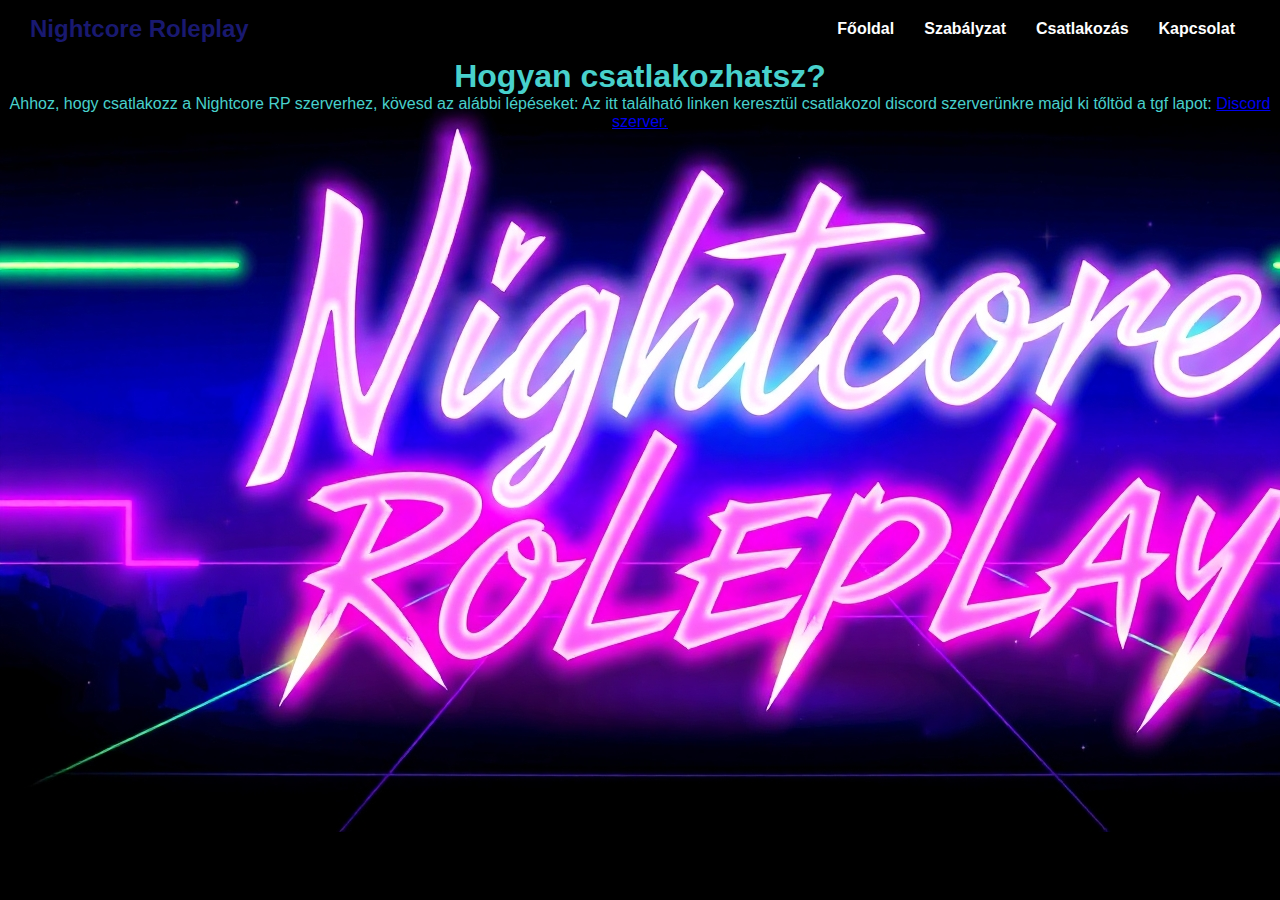
==== csatlakozas.html @ c1044bb3 "init projekt" ====
<!DOCTYPE html>
<html lang="hu">
<head>
    <meta charset="UTF-8">
    <meta name="viewport" content="width=device-width, initial-scale=1.0">
    <title>Csatlakozás - Nightcore Roleplay</title>
    <link rel="stylesheet" href="alap.css" class="a">
</head>
<body>
    <header>
        <div class="logo">Nightcore Roleplay</div>
        <nav>
            <ul class="nav-links">
                <li><a href="index.html">Főoldal</a></li>
                <li><a href="szabályzat.html">Szabályzat</a></li>
                <li><a href="csatlakozas.html">Csatlakozás</a></li>
                <li><a href="kapcsolat.html">Kapcsolat</a></li>
            </ul>
        </nav>
    </header>

    <main>
        <h1>Hogyan csatlakozhatsz?</h1>
        <p>Ahhoz, hogy csatlakozz a Nightcore RP szerverhez, kövesd az alábbi lépéseket: Az itt található linken keresztül csatlakozol discord szerverünkre majd ki tőltöd a tgf lapot: <a href="https://discord.gg/fhTA64EAgc"> Discord szerver. </a> </p>
        <ol>
---- alap.css ----
/* Alapbeállítások */
* {
    margin: 0;
    padding: 0;
    box-sizing: border-box;
}

body {
    font-family: 'Arial', sans-serif;
    text-align: center;
    color: rgb(72,209,204);
    background: url('képek/Flux_Schnell_Create_a_vibrant_illustration_that_embodies_the_e_2.jpeg'); 

}

.szabalyzat{font-family: 'Arial', sans-serif;
    text-align: center;


}



/* Fejléc és menü */
header {
    display: flex;
    justify-content: space-between;
    align-items: center;
    padding: 15px 30px;
    background: rgba(0, 0, 0, 0.7);
}

.logo {
    font-size: 24px;
    font-weight: bold;
    color: midnightblue;
}

nav {
    display: flex;
    align-items: center;
}

.nav-links {
    list-style: none;
    display: flex;
}

.nav-links li {
    margin: 0 15px;
}

.nav-links a {
    color: white;
    text-decoration: none;
    font-weight: bold;
}

.nav-links a:hover {
    color: #ff00ff;
}

/* Hamburger Menü Mobilra */
.hamburger {
    display: none;
    font-size: 28px;
    cursor: pointer;
}

/* Hero szekció */
.hero {
    height: 80vh;
    display: flex;
    flex-direction: column;
    justify-content: center;
    align-items: center;
    background: rgba(0, 0, 0, 0.5);
    padding: 20px;
}

.hero h1 {
    font-size: 36px;
    margin-bottom: 10px;
}

.hero p {
    font-size: 18px;
    margin-bottom: 20px;
}

.btn {
    padding: 10px 20px;
    font-size: 18px;
    color: white;
    background: #ff00ff;
    text-decoration: none;
    border-radius: 5px;
}

.btn:hover {
    background: #d100d1;
}

/* Szerver állapot */
.server-status {
    background: rgba(0, 0, 0, 0.6);
    padding: 20px;
    margin: 20px;
    border-radius: 10px;
}

/* Reszponzív dizájn */
@media (max-width: 768px) {
    .nav-links {
        display: none;
        flex-direction: column;
        position: absolute;
        top: 60px;
        right: 0;
        background: rgba(0, 0, 0, 0.8);
        width: 200px;
        text-align: center;
    }

    .nav-links li {
        margin: 15px 0;
    }

    .hamburger {
        display: block;
    }
}
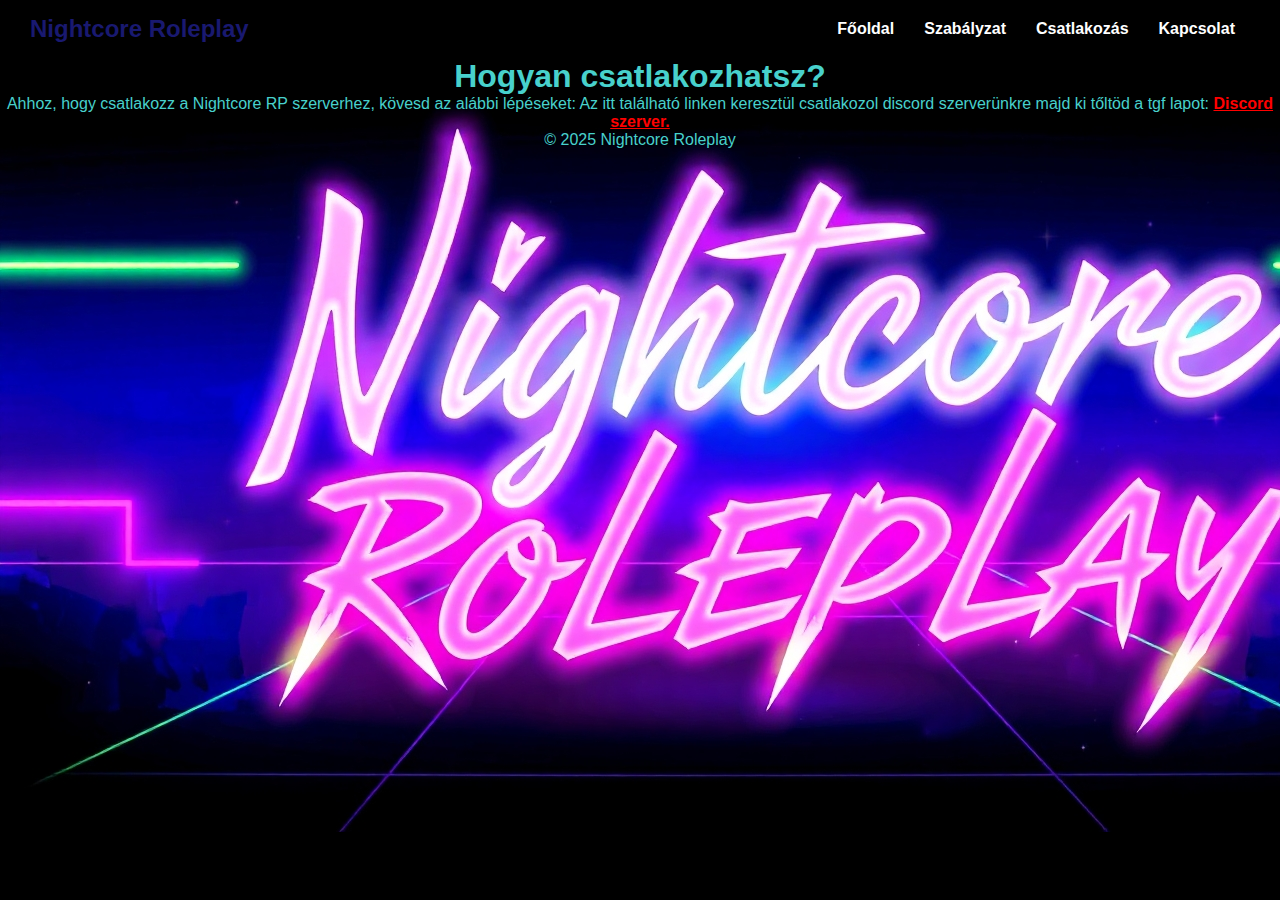
==== commit 40dd8d95: "Device optimization" ====
--- a/csatlakozas.html
+++ b/csatlakozas.html
@@ -4,7 +4,7 @@
     <meta charset="UTF-8">
     <meta name="viewport" content="width=device-width, initial-scale=1.0">
     <title>Csatlakozás - Nightcore Roleplay</title>
-    <link rel="stylesheet" href="alap.css" class="a">
+    <link rel="stylesheet" href="styles.css">
 </head>
 <body>
     <header>
@@ -16,6 +16,7 @@
                 <li><a href="csatlakozas.html">Csatlakozás</a></li>
                 <li><a href="kapcsolat.html">Kapcsolat</a></li>
             </ul>
+            <div class="hamburger" onclick="toggleMenu()">☰</div>
         </nav>
     </header>
 
@@ -23,4 +24,12 @@
         <h1>Hogyan csatlakozhatsz?</h1>
         <p>Ahhoz, hogy csatlakozz a Nightcore RP szerverhez, kövesd az alábbi lépéseket: Az itt található linken keresztül csatlakozol discord szerverünkre majd ki tőltöd a tgf lapot: <a href="https://discord.gg/fhTA64EAgc"> Discord szerver. </a> </p>
         <ol>
-            
+            <!-- Ide jönnek a lépések -->
+        </ol>
+    </main>
+
+    <footer>
+        <p>&copy; 2025 Nightcore Roleplay </p>
+    </footer>
+</body>
+</html>--- a/styles.css
+++ b/styles.css
@@ -0,0 +1,133 @@
+/* Alapbeállítások */
+* {
+    margin: 0;
+    padding: 0;
+    box-sizing: border-box;
+}
+
+body {
+    font-family: 'Arial', sans-serif;
+    text-align: center;
+    color: rgb(72,209,204);
+    background: url('képek/Flux_Schnell_Create_a_vibrant_illustration_that_embodies_the_e_2.jpeg');
+}
+
+.szabalyzat {
+    font-family: 'Arial', sans-serif;
+    text-align: center;
+}
+
+a {
+    color: red;
+    font-weight: bold;
+}
+
+/* Fejléc és menü */
+header {
+    display: flex;
+    justify-content: space-between;
+    align-items: center;
+    padding: 15px 30px;
+    background: rgba(0, 0, 0, 0.7);
+}
+
+.logo {
+    font-size: 24px;
+    font-weight: bold;
+    color: midnightblue;
+}
+
+nav {
+    display: flex;
+    align-items: center;
+}
+
+.nav-links {
+    list-style: none;
+    display: flex;
+}
+
+.nav-links li {
+    margin: 0 15px;
+}
+
+.nav-links a {
+    color: white;
+    text-decoration: none;
+    font-weight: bold;
+}
+
+.nav-links a:hover {
+    color: #ff00ff;
+}
+
+/* Hamburger Menü Mobilra */
+.hamburger {
+    display: none;
+    font-size: 28px;
+    cursor: pointer;
+}
+
+/* Hero szekció */
+.hero {
+    height: 80vh;
+    display: flex;
+    flex-direction: column;
+    justify-content: center;
+    align-items: center;
+    background: rgba(0, 0, 0, 0.5);
+    padding: 20px;
+}
+
+.hero h1 {
+    font-size: 36px;
+    margin-bottom: 10px;
+}
+
+.hero p {
+    font-size: 18px;
+    margin-bottom: 20px;
+}
+
+.btn {
+    padding: 10px 20px;
+    font-size: 18px;
+    color: white;
+    background: #ff00ff;
+    text-decoration: none;
+    border-radius: 5px;
+}
+
+.btn:hover {
+    background: #d100d1;
+}
+
+/* Szerver állapot */
+.server-status {
+    background: rgba(0, 0, 0, 0.6);
+    padding: 20px;
+    margin: 20px;
+    border-radius: 10px;
+}
+
+/* Reszponzív dizájn */
+@media (max-width: 768px) {
+    .nav-links {
+        display: none;
+        flex-direction: column;
+        position: absolute;
+        top: 60px;
+        right: 0;
+        background: rgba(0, 0, 0, 0.8);
+        width: 200px;
+        text-align: center;
+    }
+
+    .nav-links li {
+        margin: 15px 0;
+    }
+
+    .hamburger {
+        display: block;
+    }
+}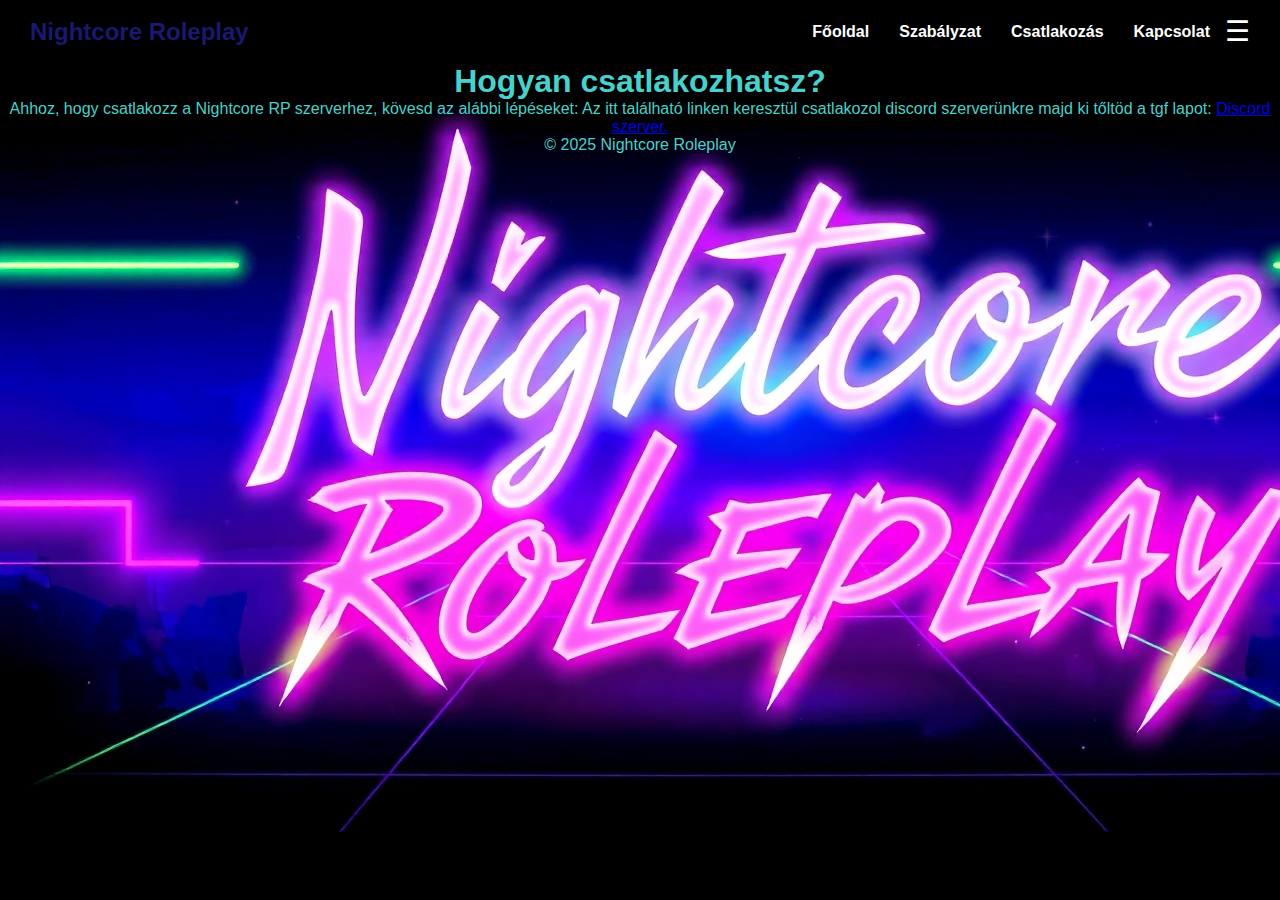
==== commit 2c9356de: "L" ====
--- a/csatlakozas.html
+++ b/csatlakozas.html
@@ -5,6 +5,7 @@
     <meta name="viewport" content="width=device-width, initial-scale=1.0">
     <title>Csatlakozás - Nightcore Roleplay</title>
     <link rel="stylesheet" href="styles.css">
+    <script defer src="idk.js"></script>
 </head>
 <body>
     <header>
--- a/styles.css
+++ b/styles.css
@@ -1,3 +1,5 @@
+/* styles.css */
+
 /* Alapbeállítások */
 * {
     margin: 0;
@@ -10,16 +12,6 @@
     text-align: center;
     color: rgb(72,209,204);
     background: url('képek/Flux_Schnell_Create_a_vibrant_illustration_that_embodies_the_e_2.jpeg');
-}
-
-.szabalyzat {
-    font-family: 'Arial', sans-serif;
-    text-align: center;
-}
-
-a {
-    color: red;
-    font-weight: bold;
 }
 
 /* Fejléc és menü */
@@ -66,54 +58,15 @@
     display: none;
     font-size: 28px;
     cursor: pointer;
+    color: white;
+    display: block; /* Mobilon megjelenik */
 }
 
-/* Hero szekció */
-.hero {
-    height: 80vh;
-    display: flex;
-    flex-direction: column;
-    justify-content: center;
-    align-items: center;
-    background: rgba(0, 0, 0, 0.5);
-    padding: 20px;
-}
-
-.hero h1 {
-    font-size: 36px;
-    margin-bottom: 10px;
-}
-
-.hero p {
-    font-size: 18px;
-    margin-bottom: 20px;
-}
-
-.btn {
-    padding: 10px 20px;
-    font-size: 18px;
-    color: white;
-    background: #ff00ff;
-    text-decoration: none;
-    border-radius: 5px;
-}
-
-.btn:hover {
-    background: #d100d1;
-}
-
-/* Szerver állapot */
-.server-status {
-    background: rgba(0, 0, 0, 0.6);
-    padding: 20px;
-    margin: 20px;
-    border-radius: 10px;
-}
 
 /* Reszponzív dizájn */
 @media (max-width: 768px) {
     .nav-links {
-        display: none;
+        display: none; /* Alapértelmezetten elrejtve */
         flex-direction: column;
         position: absolute;
         top: 60px;
@@ -127,7 +80,5 @@
         margin: 15px 0;
     }
 
-    .hamburger {
-        display: block;
-    }
+   
 }